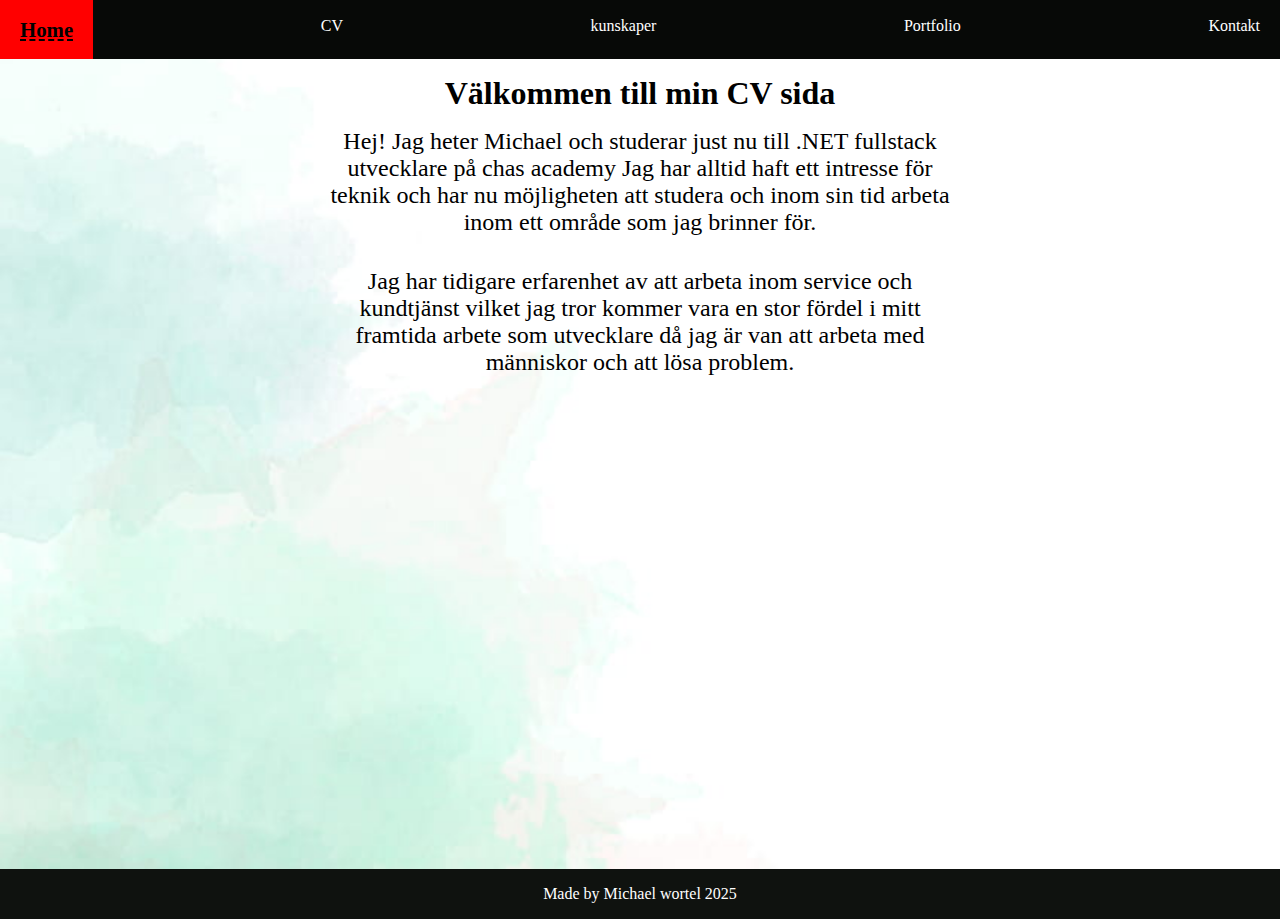
==== index.html @ be06b059 "Rename Index.html to index.html" ====
<!DOCTYPE html>
<html lang="en">
<head>
    <meta charset="UTF-8">
    <meta name="viewport" content="width=device-width, initial-scale=1.0">
    <title>Homepage</title>
    <link rel="stylesheet" href="style.css">
</head>


<body>
    <header>
        <nav>
            <a id="selected" href="index.html"><b> Home</b></a> 
            <a href="cvpage.html"> CV</a>
            <a href="Skills.html"> kunskaper</a>
            <a href="Portfolio.html"> Portfolio</a>
            <a href="Contact.html"> Kontakt</a>
        </nav> 
    </header>
    <main>
        <h1 style="text-align: center;">Välkommen till min CV sida</h1>
        <p class="intro">Hej! Jag heter Michael och studerar just nu till .NET fullstack utvecklare på chas academy
          Jag har alltid haft ett intresse för teknik och har nu möjligheten att studera och inom sin tid 
          arbeta inom ett område som jag brinner för.  
        </p>
        <p class="intro"> Jag har tidigare erfarenhet av att arbeta inom service och kundtjänst vilket jag tror kommer vara en stor fördel
          i mitt framtida arbete som utvecklare då jag är van att arbeta med människor och att lösa problem.
        </p>
    </main>
    <footer>
        Made by Michael wortel 2025
    </footer>

</body>
</html>
---- style.css ----
*{
    box-sizing: border-box;
    padding: 0px;
    margin: 0px;
}


h1{
    text-align: center;
    padding-bottom: 1rem;
    padding-top: 1rem;
}
nav{
    background-color: rgb(7, 9, 7);
    overflow: hidden;
    text-decoration: none;
    display:flex;
    justify-content: space-between;

}
main-layout{
    
    display:grid;
    
    grid: 40vh 40vh/ 40% 40%;
    gap: 20px;
    justify-content:center;

}

main{
    min-height: 90vh;
    
}

.close{
    position: absolute;
    top: 5px;
    right: 5px;
    background-color: red;
    color: white;
    padding: 5px 10px;
    border-radius: 5px;
    text-decoration: none;
    font-weight: bold;
    border: none;
    cursor: pointer;
}
.cv-section{
    background-color: white;
    box-shadow: 0 4px 8px 0 rgba(0,0,0,0.2);
    padding: 2rem;
    border-radius: 2rem;
    width: 50%;
    margin-left: 20%;
    min-width: 600px;
    margin-bottom: 1.5rem;
}

.item{
    border-left: 2px solid grey;
    padding: 1rem;
    margin: 2rem;
}

.item h3{
    color: rgb(42, 4, 149);
}

.cv-button, .print-button{
    display: inline-block;
    background-color: red;
    color: white;
    border: none;
    padding: 0.7rem;
    text-decoration: none;
    cursor:pointer;
    font-weight: bold;
}

.cv-button img, .print-button img{
    width: 1.5rem;
    height: 1.5rem;
    margin-right: 0.5rem;
}

.item img{
    width: 2rem;
    height: 2rem;
}

body{
    background-image: url("./images/background.jpg");
    background-repeat: no-repeat;
    background-size: 100%;
    background-position: center;
    background-attachment: fixed;
    min-height: 100%;
    display:flex;
    flex-direction: column;
    
}

h3{
    padding-top: 1rem;
    padding-bottom: 1rem;
}
h4{
    padding-top: 1rem;
    padding-bottom: 1rem;
}   
#popup{
    display: none;
    position: fixed;
    top: 20%;
    left: 55%;
    width: 30%;
    height: 50%;
    padding: 1rem;
    box-sizing: border-box;
    color: white;
    background-color:rgba(9, 10, 6, 0.923);
    
}


#popup:target{
    display: block;
    border-radius: 5px;
    border: 2px solid grey;
}

#popup1{
    display: none;
    position: fixed;
    top: 20%;
    left: 15%;
    width: 30%;
    height: 50%;
    padding: 1rem;
    box-sizing: border-box;
    
    color: white;
    background-color:rgba(9, 10, 6, 0.923);
    
}
#popup1:target{
    display: block;
    border-radius: 5px;
    border: 2px solid grey;
}

#popup2{
    display: none;
    position: fixed;
    top: 40%;
    left: 15%;
    width: 30%;
    height: 50%;
    padding: 1rem;
    box-sizing: border-box;
    color: white;
    background-color:rgba(9, 10, 6, 0.923);
    
}
#popup2:target{
    display: block;
    border-radius: 5px;
    border: 2px solid grey;
}

#popup3{
    display: none;
    position: fixed;
    top: 40%;
    left: 55%;
    width: 30%;
    height: 50%;
    padding: 1rem;
    box-sizing: border-box;
    color: white;
    background-color:rgba(9, 10, 6, 0.923);
    
}
#popup3:target{
    display: block;
    border-radius: 5px;
    border: 2px solid grey;
}

.popuplinkbutton{
    display: flex;
    justify-content: center; /* Centers horizontally */
    padding: 1rem;
    margin-top: 3rem; /* Pushes it to the bottom */
}

.buttonholder{
    display: flex;
    justify-content: space-between;
    padding: 1rem;
}

.card {
    box-shadow: 0 4px 8px 0 rgba(0,0,0,0.2);
    transition: 0.3s;
    border-radius: 5px; /* 5px rounded corners */
    justify-items: center;
    text-align: center;
    border: 2px solid red;
    display: flex;
    flex-direction: column;
    justify-content: space-between;
    background-color: white;
    
  }
  .intro{
    display: block; 
    text-align: center;
    font-size: 1.5rem;
    margin-left: 25%;
    margin-right: 25%;
    margin-bottom: 2rem;
  }

  /* Add rounded corners to the top left and the top right corner of the image */
  img {
    border-radius: 5px 5px 0 0;
    justify-self: center;
  }

  .button-container{
    display: flex;
    justify-content: space-between;
  }
  

#selected{
   
    
    font-size: 1.3rem;
    text-decoration: underline;
    text-decoration-style: dashed;
    font-weight: bold;
    
}
nav a{
    line-height: 1.5;
    text-align: right;
    float: left;
   
    color: white;
    text-align: center;
    padding: 14px 20px;
    text-decoration: none;
}
nav a:hover{
    background-color: red;
    color: black;
}
footer{
    background-color: rgb(15, 18, 15);
    display: flex;
    justify-content: center;
    padding: 1rem;

    color:white;
    width: 100%;
}

/* media query for printing */

@media print {
    body{
        background-color: white;
        color: black;
    }
    nav{
        display: none;
    }
}
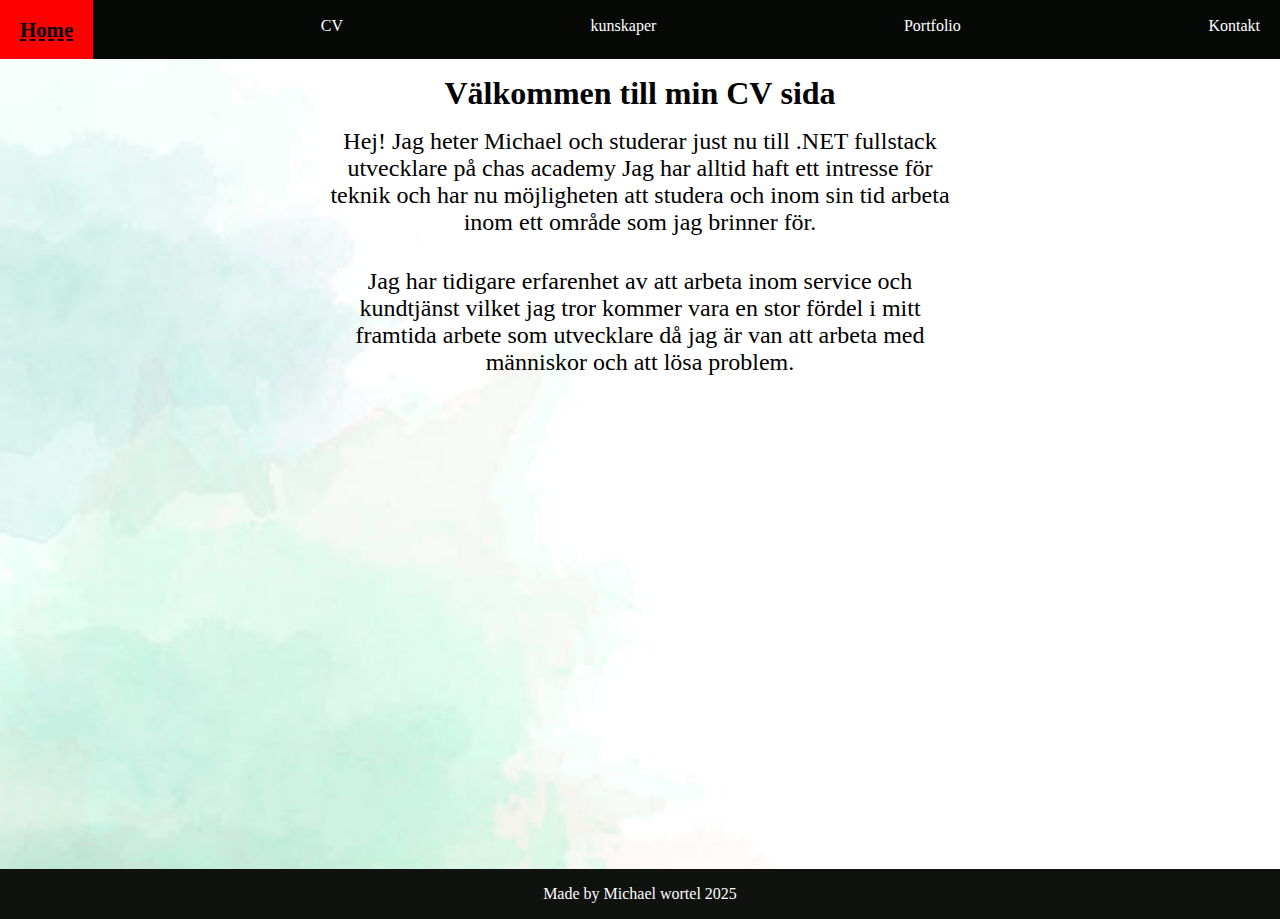
==== commit e308602c: "almost done?" ====
--- a/index.html
+++ b/index.html
@@ -5,21 +5,39 @@
     <meta name="viewport" content="width=device-width, initial-scale=1.0">
     <title>Homepage</title>
     <link rel="stylesheet" href="style.css">
+    <link rel="stylesheet" href="https://cdnjs.cloudflare.com/ajax/libs/font-awesome/6.7.2/css/all.min.css">
+    <script src="script.js" defer></script>
 </head>
 
 
 <body>
     <header>
+        <div class="topnav">
+            <a href="index.html" class="active"><i class="fa-solid fa-house"></i></a>
+            <!-- Navigation links (hidden by default) -->
+            <div id="myLinks">
+              <a href="cvpage.html">CV</a>
+              <a href="skills.html">Kunskaper</a>
+              <a href="portfolio.html">portfolio</a>
+              <a href="contact.html">Kontakt</a>
+            </div>
+            <!-- "Hamburger menu" / "Bar icon" to toggle the navigation links -->
+            <a href="javascript:void(0);" class="icon" onclick="myFunction()">
+              <i class="fa fa-bars"></i>
+            </a>
+          </div>
+        
         <nav>
             <a id="selected" href="index.html"><b> Home</b></a> 
             <a href="cvpage.html"> CV</a>
-            <a href="Skills.html"> kunskaper</a>
-            <a href="Portfolio.html"> Portfolio</a>
-            <a href="Contact.html"> Kontakt</a>
+            <a href="skills.html"> kunskaper</a>
+            <a href="portfolio.html"> Portfolio</a>
+            <a href="contact.html"> Kontakt</a>
         </nav> 
     </header>
     <main>
-        <h1 style="text-align: center;">Välkommen till min CV sida</h1>
+        <h1 style="text-align: center;">Välkommen till min C<button class="easter" onclick="changeColor()">V
+        </button> sida</h1>
         <p class="intro">Hej! Jag heter Michael och studerar just nu till .NET fullstack utvecklare på chas academy
           Jag har alltid haft ett intresse för teknik och har nu möjligheten att studera och inom sin tid 
           arbeta inom ett område som jag brinner för.  
--- a/style.css
+++ b/style.css
@@ -66,6 +66,15 @@
 .item h3{
     color: rgb(42, 4, 149);
 }
+.easter{
+    background: none;
+    border: none;
+    padding:0;
+    font-size: 32px;
+    font-family: 'Times New Roman', Times, serif;
+    font-weight: bold;
+
+}
 
 .cv-button, .print-button{
     display: inline-block;
@@ -76,12 +85,15 @@
     text-decoration: none;
     cursor:pointer;
     font-weight: bold;
+    font-family: 'Times New Roman', Times, serif;
+    font-size: 16px;
 }
 
 .cv-button img, .print-button img{
     width: 1.5rem;
     height: 1.5rem;
     margin-right: 0.5rem;
+    
 }
 
 .item img{
@@ -109,34 +121,43 @@
     padding-top: 1rem;
     padding-bottom: 1rem;
 }   
+
+.popup:target{
+    z-index: 99;
+    top:0;
+    left:50%;
+    transform: translate(-50%)
+}
+
 #popup{
     display: none;
     position: fixed;
-    top: 20%;
-    left: 55%;
-    width: 30%;
-    height: 50%;
     padding: 1rem;
     box-sizing: border-box;
     color: white;
     background-color:rgba(9, 10, 6, 0.923);
-    
+
 }
 
 
 #popup:target{
+    position: absolute;
     display: block;
     border-radius: 5px;
     border: 2px solid grey;
+    z-index: 99;
+    /* top:0;
+    left:50%;
+    transform: translate(-50%)
+     */
 }
 
 #popup1{
     display: none;
     position: fixed;
-    top: 20%;
+    /* top: 20%;
     left: 15%;
-    width: 30%;
-    height: 50%;
+    width: 30%; */
     padding: 1rem;
     box-sizing: border-box;
     
@@ -145,18 +166,19 @@
     
 }
 #popup1:target{
+    position: absolute;
     display: block;
     border-radius: 5px;
     border: 2px solid grey;
+    z-index: 99;
 }
 
 #popup2{
     display: none;
     position: fixed;
-    top: 40%;
+    /* top: 40%;
     left: 15%;
-    width: 30%;
-    height: 50%;
+    width: 30%; */
     padding: 1rem;
     box-sizing: border-box;
     color: white;
@@ -164,18 +186,19 @@
     
 }
 #popup2:target{
+    position: absolute;
     display: block;
     border-radius: 5px;
     border: 2px solid grey;
+    z-index: 99;
 }
 
 #popup3{
     display: none;
     position: fixed;
-    top: 40%;
+    /* top: 40%;
     left: 55%;
-    width: 30%;
-    height: 50%;
+    width: 30%; */
     padding: 1rem;
     box-sizing: border-box;
     color: white;
@@ -183,9 +206,11 @@
     
 }
 #popup3:target{
+    position: absolute;
     display: block;
     border-radius: 5px;
     border: 2px solid grey;
+    z-index: 99;
 }
 
 .popuplinkbutton{
@@ -202,16 +227,16 @@
 }
 
 .card {
-    box-shadow: 0 4px 8px 0 rgba(0,0,0,0.2);
+    box-shadow: 0px 4px 8px 0 rgba(0,0,0,0.2);
     transition: 0.3s;
     border-radius: 5px; /* 5px rounded corners */
     justify-items: center;
     text-align: center;
-    border: 2px solid red;
     display: flex;
     flex-direction: column;
     justify-content: space-between;
     background-color: white;
+    position: relative;
     
   }
   .intro{
@@ -263,13 +288,106 @@
     display: flex;
     justify-content: center;
     padding: 1rem;
-
+    list-style: none;
     color:white;
     width: 100%;
 }
 
+
+
+.primarybutton{
+    background-color: lightblue;
+    padding: 1rem 2rem;
+    border-radius: 8px;
+    border: 1px solid transparent;
+    color: black;
+    text-transform: uppercase;
+    font-weight: 600;
+}
+
+.primarybutton:hover{
+    cursor: pointer;
+    box-shadow: 0 4px 8px 0 rgba(0, 0, 0, 0.2), 0 6px 20px 0 rgba(0, 0, 0, 0.19);
+}
+
+/* hamburger navbar */
+
+.topnav {
+    overflow: hidden;
+    background-color: #333;
+    position: relative;
+    display: none;
+  }
+  
+  /* Hide the links inside the navigation menu (except for logo/home) */
+  .topnav #myLinks {
+    display: none;
+  }
+  
+  /* Style navigation menu links */
+  .topnav a {
+    color: white;
+    padding: 14px 16px;
+    text-decoration: none;
+    font-size: 17px;
+    display: block;
+  }
+  
+  /* Style the hamburger menu */
+  .topnav a.icon {
+    background: black;
+    display: block;
+    position: absolute;
+    right: 0;
+    top: 0;
+  }
+  
+  /* Add a grey background color on mouse-over */
+  .topnav a:hover {
+    background-color: #ddd;
+    color: black;
+  }
+  
+  /* Style the active link (or home/logo) */
+  .active {
+    background-color: #04AA6D;
+    color: white;
+  }
+@media (max-width: 1000px) {
+    
+    main-layout {
+      grid: 40vh/ 60%;
+    }
+    .card{
+        min-height: 40vh;
+    }
+  
+    .cv-section{
+        width: 80vw;
+        margin-left: 5%;
+    }
+
+  }
+  @media (max-width: 500px) {
+    .cv-section{
+        width: 100%;
+        margin-left: 0;
+        min-width: 0;
+    }
+    main-layout {
+      grid: 40vh/ 90%;
+    }
+    .topnav {
+        display: block;
+      }
+      nav{
+          display: none;
+      }
+  }
+
 /* media query for printing */
-
+/* removes all most styling when printing, made a custom print when printing cv print the same pdf 
+when pressing download button */
 @media print {
     body{
         background-color: white;
@@ -278,4 +396,10 @@
     nav{
         display: none;
     }
+    footer{
+        display: none;
+    }
+    .cv-section{
+        box-shadow: 0px 4px 8px 0 rgb(255, 255, 255);
+    }
 }  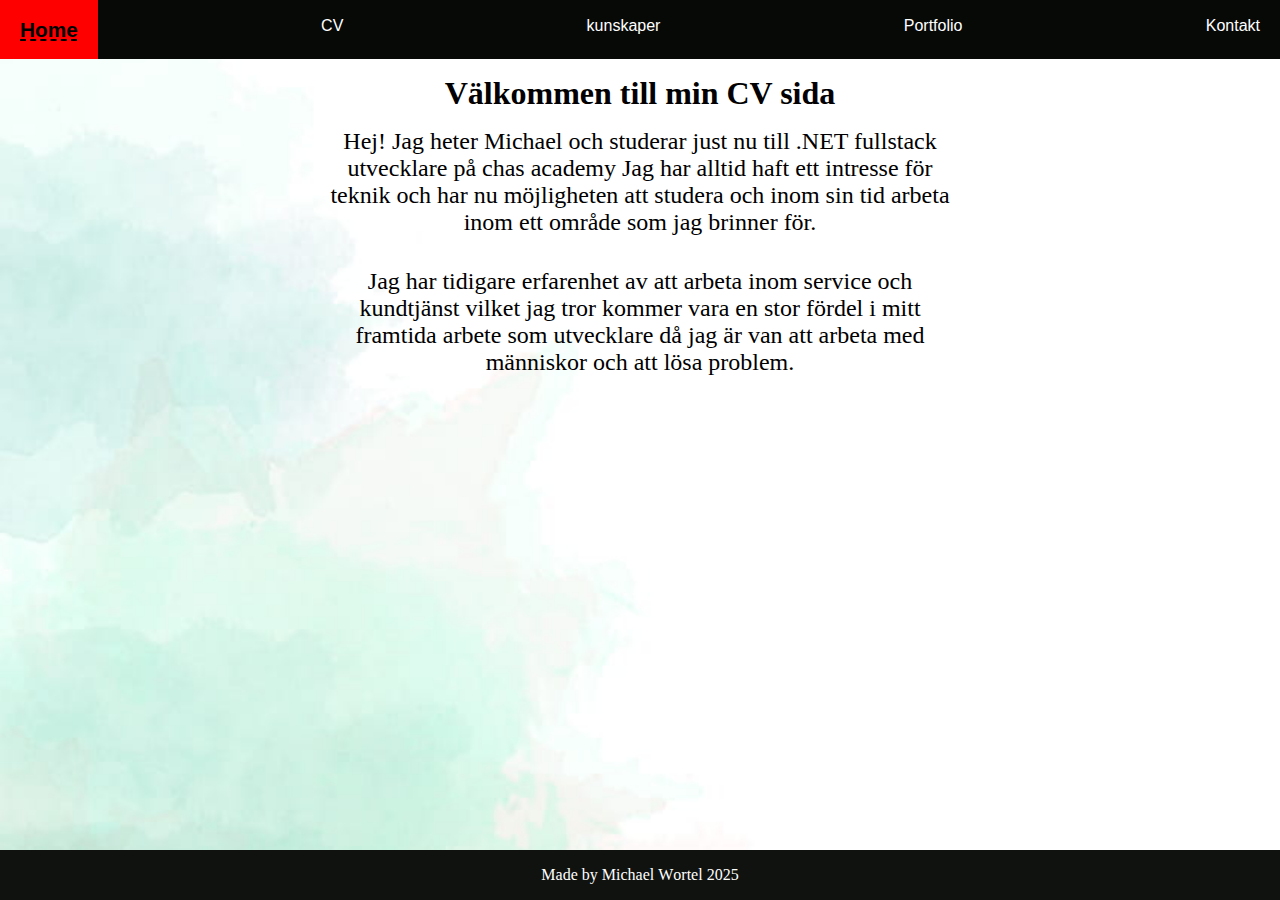
==== commit f9837186: "last checks" ====
--- a/index.html
+++ b/index.html
@@ -1,54 +1,62 @@
 <!DOCTYPE html>
 <html lang="en">
-<head>
-    <meta charset="UTF-8">
-    <meta name="viewport" content="width=device-width, initial-scale=1.0">
+  <head>
+    <meta charset="UTF-8" />
+    <meta name="viewport" content="width=device-width, initial-scale=1.0" />
     <title>Homepage</title>
-    <link rel="stylesheet" href="style.css">
-    <link rel="stylesheet" href="https://cdnjs.cloudflare.com/ajax/libs/font-awesome/6.7.2/css/all.min.css">
+    <link rel="stylesheet" href="style.css" />
+    <link
+      rel="stylesheet"
+      href="https://cdnjs.cloudflare.com/ajax/libs/font-awesome/6.7.2/css/all.min.css"
+    />
     <script src="script.js" defer></script>
-</head>
+  </head>
 
+  <body>
+    <header>
+      <div class="topnav">
+        <a href="index.html" class="active"
+          ><i class="fa-solid fa-house"></i
+        ></a>
+        <!-- Navigation links (hidden by default) -->
+        <div id="myLinks">
+          <a href="cvpage.html">CV</a>
+          <a href="skills.html">Kunskaper</a>
+          <a href="portfolio.html">portfolio</a>
+          <a href="contact.html">Kontakt</a>
+        </div>
+        <!-- "Hamburger menu" / "Bar icon" to toggle the navigation links -->
+        <a href="javascript:void(0);" class="icon" onclick="hamburgerMenu()">
+          <i class="fa fa-bars"></i>
+        </a>
+      </div>
 
-<body>
-    <header>
-        <div class="topnav">
-            <a href="index.html" class="active"><i class="fa-solid fa-house"></i></a>
-            <!-- Navigation links (hidden by default) -->
-            <div id="myLinks">
-              <a href="cvpage.html">CV</a>
-              <a href="skills.html">Kunskaper</a>
-              <a href="portfolio.html">portfolio</a>
-              <a href="contact.html">Kontakt</a>
-            </div>
-            <!-- "Hamburger menu" / "Bar icon" to toggle the navigation links -->
-            <a href="javascript:void(0);" class="icon" onclick="myFunction()">
-              <i class="fa fa-bars"></i>
-            </a>
-          </div>
-        
-        <nav>
-            <a id="selected" href="index.html"><b> Home</b></a> 
-            <a href="cvpage.html"> CV</a>
-            <a href="skills.html"> kunskaper</a>
-            <a href="portfolio.html"> Portfolio</a>
-            <a href="contact.html"> Kontakt</a>
-        </nav> 
+      <nav>
+        <a id="selected" href="index.html"><b> Home</b></a>
+        <a href="cvpage.html"> CV</a>
+        <a href="skills.html"> kunskaper</a>
+        <a href="portfolio.html"> Portfolio</a>
+        <a href="contact.html"> Kontakt</a>
+      </nav>
     </header>
     <main>
-        <h1 style="text-align: center;">Välkommen till min C<button class="easter" onclick="changeColor()">V
-        </button> sida</h1>
-        <p class="intro">Hej! Jag heter Michael och studerar just nu till .NET fullstack utvecklare på chas academy
-          Jag har alltid haft ett intresse för teknik och har nu möjligheten att studera och inom sin tid 
-          arbeta inom ett område som jag brinner för.  
-        </p>
-        <p class="intro"> Jag har tidigare erfarenhet av att arbeta inom service och kundtjänst vilket jag tror kommer vara en stor fördel
-          i mitt framtida arbete som utvecklare då jag är van att arbeta med människor och att lösa problem.
-        </p>
+      <h1 style="text-align: center">Välkommen till min CV sida</h1>
+      <p class="intro">
+        Hej! Jag heter Michael och studerar just nu till .NET fullstack
+        utvecklare på chas academy Jag har alltid haft ett intresse för teknik
+        och har nu möjligheten att studera och inom sin tid arbeta inom ett
+        område som jag brinner för.
+      </p>
+      <p class="intro">
+        Jag har tidigare erfarenhet av att arbeta inom service och kundtjänst
+        vilket jag tror kommer vara en stor fördel i mitt framtida arbete som
+        utvecklare då jag är van att arbeta med människor och att lösa problem.
+      </p>
     </main>
-    <footer>
-        Made by Michael wortel 2025
+    <footer style="bottom: 0; position: fixed; width: 100%">
+      <!-- style for footer to anchor it to bottom of page, breaks on this page otherwise for some reason -->
+      Made by Michael&nbsp;
+      <button class="easter" onclick="changeColor()">W</button>ortel 2025
     </footer>
-
-</body>
+  </body>
 </html>
--- a/style.css
+++ b/style.css
@@ -1,405 +1,397 @@
-*{
-    box-sizing: border-box;
-    padding: 0px;
-    margin: 0px;
-}
-
-
-h1{
-    text-align: center;
-    padding-bottom: 1rem;
-    padding-top: 1rem;
-}
-nav{
-    background-color: rgb(7, 9, 7);
-    overflow: hidden;
-    text-decoration: none;
-    display:flex;
-    justify-content: space-between;
-
-}
-main-layout{
-    
-    display:grid;
-    
-    grid: 40vh 40vh/ 40% 40%;
-    gap: 20px;
-    justify-content:center;
-
-}
-
-main{
-    min-height: 90vh;
-    
-}
-
-.close{
-    position: absolute;
-    top: 5px;
-    right: 5px;
-    background-color: red;
-    color: white;
-    padding: 5px 10px;
-    border-radius: 5px;
-    text-decoration: none;
-    font-weight: bold;
-    border: none;
-    cursor: pointer;
-}
-.cv-section{
-    background-color: white;
-    box-shadow: 0 4px 8px 0 rgba(0,0,0,0.2);
-    padding: 2rem;
-    border-radius: 2rem;
-    width: 50%;
-    margin-left: 20%;
-    min-width: 600px;
-    margin-bottom: 1.5rem;
-}
-
-.item{
-    border-left: 2px solid grey;
-    padding: 1rem;
-    margin: 2rem;
-}
-
-.item h3{
-    color: rgb(42, 4, 149);
-}
-.easter{
-    background: none;
-    border: none;
-    padding:0;
-    font-size: 32px;
-    font-family: 'Times New Roman', Times, serif;
-    font-weight: bold;
-
-}
-
-.cv-button, .print-button{
-    display: inline-block;
-    background-color: red;
-    color: white;
-    border: none;
-    padding: 0.7rem;
-    text-decoration: none;
-    cursor:pointer;
-    font-weight: bold;
-    font-family: 'Times New Roman', Times, serif;
-    font-size: 16px;
-}
-
-.cv-button img, .print-button img{
-    width: 1.5rem;
-    height: 1.5rem;
-    margin-right: 0.5rem;
-    
-}
-
-.item img{
-    width: 2rem;
-    height: 2rem;
-}
-
-body{
-    background-image: url("./images/background.jpg");
-    background-repeat: no-repeat;
-    background-size: 100%;
-    background-position: center;
-    background-attachment: fixed;
-    min-height: 100%;
-    display:flex;
-    flex-direction: column;
-    
-}
-
-h3{
-    padding-top: 1rem;
-    padding-bottom: 1rem;
-}
-h4{
-    padding-top: 1rem;
-    padding-bottom: 1rem;
-}   
-
-.popup:target{
-    z-index: 99;
-    top:0;
-    left:50%;
-    transform: translate(-50%)
-}
-
-#popup{
-    display: none;
-    position: fixed;
-    padding: 1rem;
-    box-sizing: border-box;
-    color: white;
-    background-color:rgba(9, 10, 6, 0.923);
-
-}
-
-
-#popup:target{
-    position: absolute;
-    display: block;
-    border-radius: 5px;
-    border: 2px solid grey;
-    z-index: 99;
-    /* top:0;
+* {
+  box-sizing: border-box;
+  padding: 0px;
+  margin: 0px;
+}
+
+h1 {
+  text-align: center;
+  padding-bottom: 1rem;
+  padding-top: 1rem;
+}
+nav {
+  background-color: rgb(7, 9, 7);
+  overflow: hidden;
+  text-decoration: none;
+  display: flex;
+  justify-content: space-between;
+  font-family: "Roboto", sans-serif;
+}
+main-layout {
+  display: grid;
+
+  grid: 40vh 40vh/ 40% 40%;
+  gap: 20px;
+  justify-content: center;
+}
+
+main {
+  min-height: 90vh;
+}
+
+.close {
+  position: absolute;
+  top: 5px;
+  right: 5px;
+  background-color: red;
+  color: white;
+  padding: 5px 10px;
+  border-radius: 5px;
+  text-decoration: none;
+  font-weight: bold;
+  border: none;
+  cursor: pointer;
+}
+.cv-section {
+  background-color: white;
+  box-shadow: 0 4px 8px 0 rgba(0, 0, 0, 0.2);
+  padding: 2rem;
+  border-radius: 2rem;
+  width: 50%;
+  margin-left: 20%;
+  min-width: 600px;
+  margin-bottom: 1.5rem;
+}
+
+.item {
+  border-left: 2px solid grey;
+  padding: 1rem;
+  margin: 2rem;
+}
+
+.item h3 {
+  color: rgb(42, 4, 149);
+}
+.easter {
+  background: none;
+  border: none;
+  padding: 0;
+  font-size: 16px;
+  font-family: "Times New Roman", Times, serif;
+  color: white;
+}
+
+.cv-button,
+.print-button {
+  display: inline-block;
+  background-color: red;
+  color: white;
+  border: none;
+  padding: 0.7rem;
+  text-decoration: none;
+  cursor: pointer;
+  font-weight: bold;
+  font-family: "Times New Roman", Times, serif;
+  font-size: 16px;
+}
+
+.cv-button img,
+.print-button img {
+  width: 1.5rem;
+  height: 1.5rem;
+  margin-right: 0.5rem;
+}
+
+.item img {
+  width: 2rem;
+  height: 2rem;
+}
+
+body {
+  background-image: url("./images/background.jpg");
+  background-repeat: no-repeat;
+  background-size: cover;
+  background-position: center;
+  background-attachment: fixed;
+  min-height: 100%;
+  display: flex;
+  flex-direction: column;
+  height: 100vh;
+}
+
+h3 {
+  padding-top: 1rem;
+  padding-bottom: 1rem;
+}
+h4 {
+  padding-top: 1rem;
+  padding-bottom: 1rem;
+}
+
+.popup:target {
+  z-index: 99;
+  top: 0;
+  left: 50%;
+  transform: translate(-50%);
+}
+
+#popup {
+  display: none;
+  position: fixed;
+  padding: 1rem;
+  box-sizing: border-box;
+  color: white;
+  background-color: rgba(9, 10, 6, 0.923);
+}
+
+#popup:target {
+  position: absolute;
+  display: block;
+  border-radius: 5px;
+  border: 2px solid grey;
+  z-index: 99;
+  /* top:0;
     left:50%;
     transform: translate(-50%)
      */
 }
 
-#popup1{
-    display: none;
-    position: fixed;
-    /* top: 20%;
+#popup1 {
+  display: none;
+  position: fixed;
+  /* top: 20%;
     left: 15%;
     width: 30%; */
-    padding: 1rem;
-    box-sizing: border-box;
-    
-    color: white;
-    background-color:rgba(9, 10, 6, 0.923);
-    
-}
-#popup1:target{
-    position: absolute;
-    display: block;
-    border-radius: 5px;
-    border: 2px solid grey;
-    z-index: 99;
-}
-
-#popup2{
-    display: none;
-    position: fixed;
-    /* top: 40%;
+  padding: 1rem;
+  box-sizing: border-box;
+
+  color: white;
+  background-color: rgba(9, 10, 6, 0.923);
+}
+#popup1:target {
+  position: absolute;
+  display: block;
+  border-radius: 5px;
+  border: 2px solid grey;
+  z-index: 99;
+}
+
+#popup2 {
+  display: none;
+  position: fixed;
+  /* top: 40%;
     left: 15%;
     width: 30%; */
-    padding: 1rem;
-    box-sizing: border-box;
-    color: white;
-    background-color:rgba(9, 10, 6, 0.923);
-    
-}
-#popup2:target{
-    position: absolute;
-    display: block;
-    border-radius: 5px;
-    border: 2px solid grey;
-    z-index: 99;
-}
-
-#popup3{
-    display: none;
-    position: fixed;
-    /* top: 40%;
+  padding: 1rem;
+  box-sizing: border-box;
+  color: white;
+  background-color: rgba(9, 10, 6, 0.923);
+}
+#popup2:target {
+  position: absolute;
+  display: block;
+  border-radius: 5px;
+  border: 2px solid grey;
+  z-index: 99;
+}
+
+#popup3 {
+  display: none;
+  position: fixed;
+  /* top: 40%;
     left: 55%;
     width: 30%; */
-    padding: 1rem;
-    box-sizing: border-box;
-    color: white;
-    background-color:rgba(9, 10, 6, 0.923);
-    
-}
-#popup3:target{
-    position: absolute;
+  padding: 1rem;
+  box-sizing: border-box;
+  color: white;
+  background-color: rgba(9, 10, 6, 0.923);
+}
+#popup3:target {
+  position: absolute;
+  display: block;
+  border-radius: 5px;
+  border: 2px solid grey;
+  z-index: 99;
+}
+
+.popuplinkbutton {
+  display: flex;
+  justify-content: center; /* Centers horizontally */
+  padding: 1rem;
+  margin-top: 3rem; /* Pushes it to the bottom */
+}
+
+.buttonholder {
+  display: flex;
+  justify-content: space-between;
+  padding: 1rem;
+}
+
+.card {
+  box-shadow: 0px 4px 8px 0 rgba(0, 0, 0, 0.2);
+  transition: 0.3s;
+  border-radius: 5px; /* 5px rounded corners */
+  justify-items: center;
+  text-align: center;
+  display: flex;
+  flex-direction: column;
+  justify-content: space-between;
+  background-color: white;
+  position: relative;
+}
+.intro {
+  display: block;
+  text-align: center;
+  font-size: 1.5rem;
+  margin-left: 25%;
+  margin-right: 25%;
+  margin-bottom: 2rem;
+}
+
+/* Add rounded corners to the top left and the top right corner of the image */
+img {
+  border-radius: 5px 5px 0 0;
+  justify-self: center;
+}
+
+.button-container {
+  display: flex;
+  justify-content: space-between;
+}
+
+#selected {
+  font-size: 1.3rem;
+  text-decoration: underline;
+  text-decoration-style: dashed;
+  font-weight: bold;
+}
+nav a {
+  line-height: 1.5;
+  text-align: right;
+  float: left;
+
+  color: white;
+  text-align: center;
+  padding: 14px 20px;
+  text-decoration: none;
+}
+nav a:hover {
+  background-color: red;
+  color: black;
+}
+footer {
+  background-color: rgb(15, 18, 15);
+  display: flex;
+  justify-content: center;
+  padding: 1rem;
+  list-style: none;
+  color: white;
+  width: 100%;
+}
+
+.primarybutton {
+  background-color: lightblue;
+  padding: 1rem 2rem;
+  border-radius: 8px;
+  border: 1px solid transparent;
+  color: black;
+  text-transform: uppercase;
+  font-weight: 600;
+}
+
+.primarybutton:hover {
+  cursor: pointer;
+  box-shadow: 0 4px 8px 0 rgba(0, 0, 0, 0.2), 0 6px 20px 0 rgba(0, 0, 0, 0.19);
+}
+
+/* hamburger navbar */
+
+.topnav {
+  overflow: hidden;
+  background-color: #333;
+  position: relative;
+  display: none;
+}
+
+/* Hide the links inside the navigation menu (except for logo/home) */
+.topnav #myLinks {
+  display: none;
+}
+
+/* Style navigation menu links */
+.topnav a {
+  color: white;
+  padding: 14px 16px;
+  text-decoration: none;
+  font-size: 17px;
+  display: block;
+}
+
+/* Style the hamburger menu */
+.topnav a.icon {
+  background: black;
+  display: block;
+  position: absolute;
+  right: 0;
+  top: 0;
+}
+
+/* Add a grey background color on mouse-over */
+.topnav a:hover {
+  background-color: #ddd;
+  color: black;
+}
+
+/* Style the active link (or home/logo) */
+.active {
+  background-color: #04aa6d;
+  color: white;
+}
+@media (max-width: 1000px) {
+  main-layout {
+    grid: 40vh/ 60%;
+  }
+  .card {
+    min-height: 40vh;
+  }
+
+  .cv-section {
+    width: 80vw;
+    margin-left: 1rem;
+  }
+  .topnav {
     display: block;
-    border-radius: 5px;
-    border: 2px solid grey;
-    z-index: 99;
-}
-
-.popuplinkbutton{
-    display: flex;
-    justify-content: center; /* Centers horizontally */
-    padding: 1rem;
-    margin-top: 3rem; /* Pushes it to the bottom */
-}
-
-.buttonholder{
-    display: flex;
-    justify-content: space-between;
-    padding: 1rem;
-}
-
-.card {
-    box-shadow: 0px 4px 8px 0 rgba(0,0,0,0.2);
-    transition: 0.3s;
-    border-radius: 5px; /* 5px rounded corners */
-    justify-items: center;
-    text-align: center;
-    display: flex;
-    flex-direction: column;
-    justify-content: space-between;
-    background-color: white;
-    position: relative;
-    
-  }
-  .intro{
-    display: block; 
-    text-align: center;
-    font-size: 1.5rem;
-    margin-left: 25%;
-    margin-right: 25%;
-    margin-bottom: 2rem;
-  }
-
-  /* Add rounded corners to the top left and the top right corner of the image */
-  img {
-    border-radius: 5px 5px 0 0;
-    justify-self: center;
-  }
-
-  .button-container{
-    display: flex;
-    justify-content: space-between;
-  }
-  
-
-#selected{
-   
-    
-    font-size: 1.3rem;
-    text-decoration: underline;
-    text-decoration-style: dashed;
-    font-weight: bold;
-    
-}
-nav a{
-    line-height: 1.5;
-    text-align: right;
-    float: left;
-   
-    color: white;
-    text-align: center;
-    padding: 14px 20px;
-    text-decoration: none;
-}
-nav a:hover{
-    background-color: red;
-    color: black;
-}
-footer{
-    background-color: rgb(15, 18, 15);
-    display: flex;
-    justify-content: center;
-    padding: 1rem;
-    list-style: none;
-    color:white;
+  }
+  nav {
+    display: none;
+  }
+}
+@media (max-width: 500px) {
+  .cv-section {
     width: 100%;
-}
-
-
-
-.primarybutton{
-    background-color: lightblue;
-    padding: 1rem 2rem;
-    border-radius: 8px;
-    border: 1px solid transparent;
-    color: black;
-    text-transform: uppercase;
-    font-weight: 600;
-}
-
-.primarybutton:hover{
-    cursor: pointer;
-    box-shadow: 0 4px 8px 0 rgba(0, 0, 0, 0.2), 0 6px 20px 0 rgba(0, 0, 0, 0.19);
-}
-
-/* hamburger navbar */
-
-.topnav {
-    overflow: hidden;
-    background-color: #333;
-    position: relative;
+    margin-left: 0;
+    min-width: 0;
+  }
+  main-layout {
+    grid: 40vh/ 90%;
+  }
+  .topnav {
+    display: block;
+  }
+  nav {
     display: none;
   }
-  
-  /* Hide the links inside the navigation menu (except for logo/home) */
-  .topnav #myLinks {
-    display: none;
-  }
-  
-  /* Style navigation menu links */
-  .topnav a {
-    color: white;
-    padding: 14px 16px;
-    text-decoration: none;
-    font-size: 17px;
-    display: block;
-  }
-  
-  /* Style the hamburger menu */
-  .topnav a.icon {
-    background: black;
-    display: block;
-    position: absolute;
-    right: 0;
-    top: 0;
-  }
-  
-  /* Add a grey background color on mouse-over */
-  .topnav a:hover {
-    background-color: #ddd;
-    color: black;
-  }
-  
-  /* Style the active link (or home/logo) */
-  .active {
-    background-color: #04AA6D;
-    color: white;
-  }
-@media (max-width: 1000px) {
-    
-    main-layout {
-      grid: 40vh/ 60%;
-    }
-    .card{
-        min-height: 40vh;
-    }
-  
-    .cv-section{
-        width: 80vw;
-        margin-left: 5%;
-    }
-
-  }
-  @media (max-width: 500px) {
-    .cv-section{
-        width: 100%;
-        margin-left: 0;
-        min-width: 0;
-    }
-    main-layout {
-      grid: 40vh/ 90%;
-    }
-    .topnav {
-        display: block;
-      }
-      nav{
-          display: none;
-      }
-  }
+
+  .intro {
+    padding-bottom: 20%;
+  }
+}
 
 /* media query for printing */
 /* removes all most styling when printing, made a custom print when printing cv print the same pdf 
 when pressing download button */
 @media print {
-    body{
-        background-color: white;
-        color: black;
-    }
-    nav{
-        display: none;
-    }
-    footer{
-        display: none;
-    }
-    .cv-section{
-        box-shadow: 0px 4px 8px 0 rgb(255, 255, 255);
-    }
-}  +  body {
+    background-color: white;
+    color: black;
+  }
+  nav {
+    display: none;
+  }
+  footer {
+    display: none;
+  }
+  .cv-section {
+    box-shadow: 0px 4px 8px 0 rgb(255, 255, 255);
+  }
+}
